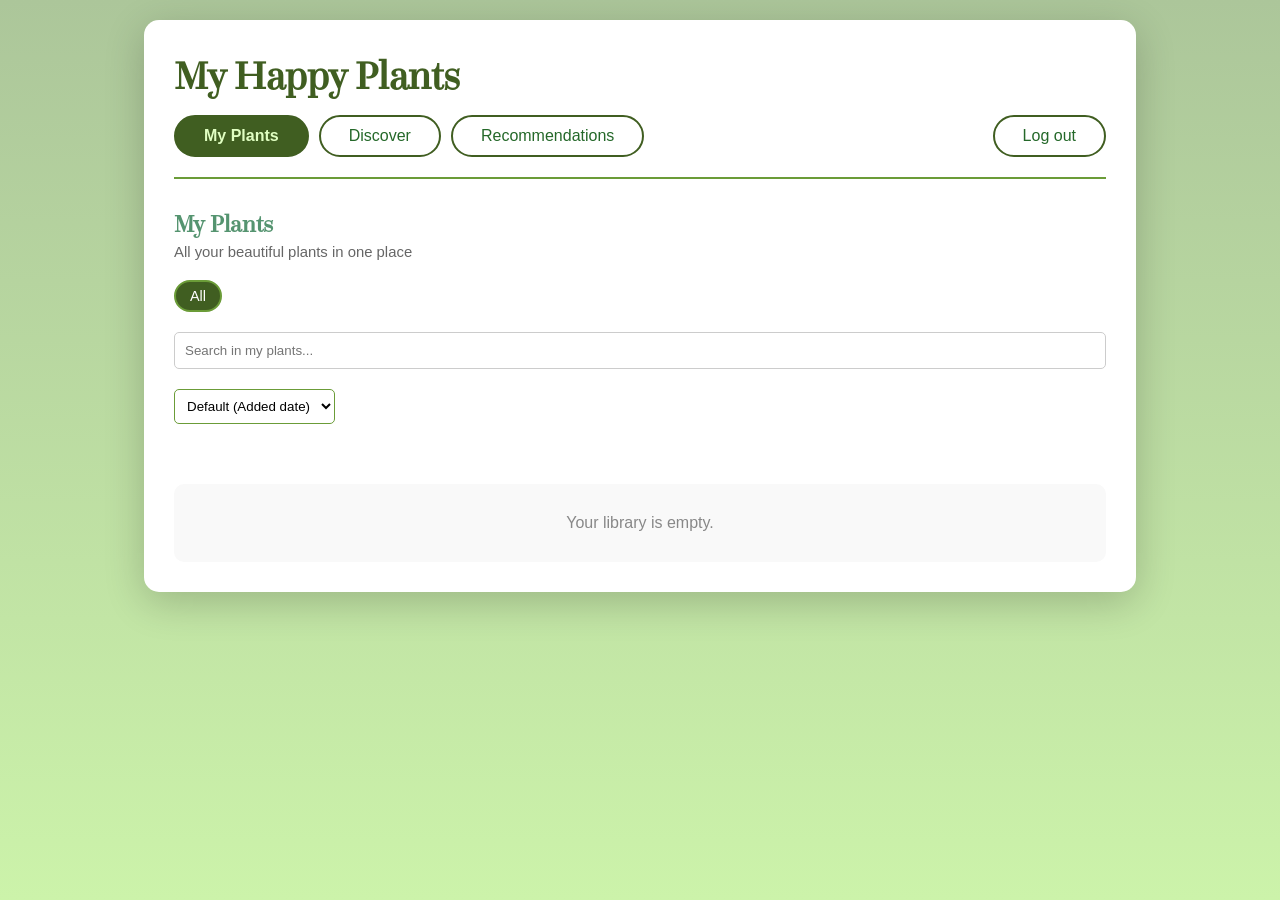
==== PlantApp2/backend/plantapp/src/main/resources/static/app.html @ ba7a107a "Added a counter of how many users of a specific plant" ====
<!DOCTYPE html>
<html lang="sv">

<head >
    <meta charset="UTF-8">
    <meta name="viewport" content="width=device-width, initial-scale=1.0">
    <title>My Happy Plants</title>
    <link rel="stylesheet" href="css/style.css">
</head>

<body>
    <div class="container">
        <header>
            <h1>My Happy Plants</h1>
            <nav>
                <button class="nav-btn active" onclick="showSection('library')"
                        data-tooltip="View your saved plants">
                    My Plants
                </button>
                <button class="nav-btn" onclick="showSection('discover')"
                        data-tooltip="View all available plants">
                    Discover
                </button>
                <button class="nav-btn" onclick="showSection('recommended')"
                        data-tooltip="Find new plants based on your library">
                    Recommendations
                </button>
                <button id="logout-btn" class="nav-btn logout"
                        data-tooltip="Log out from your account">
                    Log out
                </button>
            </nav>
        </header>

        <main>
            <!-- DISCOVER: Browse available plants -->
            <section id="discover-section" class="hidden">
                <h2>Discover Plants</h2>
                <p class="section-description">Find plants you like and add them to your library</p>
                <div class="search-box">
                    <input type="text" id="plant-search-input" placeholder="Search by plant name (e.g. Aloe)... "
                        oninput="handleSearch()">
                    <button class="btn-search" oninput="handleSearch()">Search</button>
                </div>
                <div id="discover-grid" class="plant-grid"></div>
            </section>

            <!-- LIBRARY: User's saved plants -->
            <section id="library-section">
                <h2>My Plants</h2>
                <p class="section-description">All your beautiful plants in one place</p>
                <div id="room-tabs" class="room-tabs"></div>
                <div class="search-box">
                    <input type="text" id="library-search-input" placeholder="Search in my plants..."
                        oninput="handleLibrarySearch()">
                </div>

                <div class="library-controls">
                    <select id="sort-library-select" onchange="handleSortChange()">
                        <option value="default">Default (Added date)</option>
                        <option value="water-status">Thirstiest First 💧</option>
                        <option value="name">Name (A-Z)</option>
                    </select>
                </div>

                <div id="library-grid" class="plant-grid"></div>
                <p id="empty-library-msg" class="empty-message">
                    You have no plants yet. Go to <strong>Discover</strong> to add some! 🌿
                </p>
            </section>

            <!-- Recommendations - based on users added plants -->
            <section id="recommended-section" class="hidden">
                <h2>Recommendations</h2>
                <p class="section-description">Here you can find recommended plants based on your current plants</p>
                <div id="recommended-grid" class="plant-grid"></div>
            </section>
        </main>
    </div>

    <div id="plant-modal" class="modal hidden">
        <div class="modal-content">
            <button class="modal-close" onclick="closePlantModal()">✕</button>
            <div id="plant-info-container"></div>
        </div>
    </div>

    <div id="plant-add-modal" class="modal hidden">
        <div class="modal-content">
            <span class="close-btn" onclick="closePlantAddModal()">&times;</span>
            <h3 id="modal-plant-name">🌿 Add Plant</h3>
            <label for="modal-location">Would you like to specify the  location:</label>
            <select id="modal-location">
                <option value="" selected>Select room (optional)</option>
                <option value="Living Room">Living Room</option>
                <option value="Bedroom">Bedroom</option>
                <option value="Kitchen">Kitchen</option>
                <option value="Office">Office</option>
            </select>
            <button id="modal-add-btn">Add to My Plants</button>
        </div>
    </div>

    <script src="js/PlantTemplate.js"></script>
    <script src="js/userPlant.js"></script>
    <script src="js/api.js"></script>
    <script src="js/app.js"></script>
</body>

</html>
---- PlantApp2/backend/plantapp/src/main/resources/static/css/style.css ----
* {
    margin: 0;
    padding: 0;
    box-sizing: border-box;
}

body {
    font-family: 'Segoe UI', Tahoma, Geneva, Verdana, sans-serif;
    background: linear-gradient(180deg, #acc69a 0%, #ccf3aa 100%);
    min-height: 100vh;
    padding: 20px;
}

@font-face {
    font-family: 'LogoFont';
    src: url('./logo_font.otf') format('opentype');
    font-weight: normal;
    font-style: normal;
}

.container {
    max-width: 80%;
    margin: 0 auto;
    background: white;
    border-radius: 15px;
    padding: 30px;
    box-shadow: 0 10px 40px rgba(0,0,0,0.2);
}

header {
    text-align: left;
    margin-bottom: 30px;
    border-bottom: 2px solid #6b9c38;
    padding-bottom: 20px;

    /*
    background-image: url('../background.jpg');
    background-size: cover;
    background-position: center;
    */

}

h1 {
    font-family: 'LogoFont', serif;
    color: #405e21;
    font-size: 2.5em;
    margin-bottom: 15px;
}

nav {
    display: flex;
    justify-content: left;
    gap: 10px;
}

.nav-btn {
    padding: 10px 28px;
    border: 2px solid #405e21;
    background: transparent;
    color: #246829;
    border-radius: 25px;
    font-size: 1em;
    cursor: pointer;
    transition: all 0.2s ease;
}

.nav-btn:hover {
    background: #405e21;
    color: #ffffff;
}

.nav-btn.active {
    background: #405e21;
    color: #e0ffc2;
    font-weight: bold;
}

.settings {
    margin-left: auto;
}

.logout{
    margin-left: auto;
}

h2 {
    font-family: 'LogoFont', serif;
    color: #559470;
    margin-bottom: 5px;
    font-size: 1.5em;
}

.section-description {
    color: #666;
    margin-bottom: 20px;
    font-size: 0.93em;
}



.hidden {
    display: none;
}

.empty-message {
    text-align: center;
    color: #888;
    margin-top: 40px;
    padding: 30px;
    background: #f9f9f9;
    border-radius: 10px;
}

/* plant grid and cards */
.plant-grid {
    display: grid;
    grid-template-columns: repeat(auto-fill, minmax(250px, 1fr));
    gap: 20px;
}

.plant-count {
    grid-area: count;
    text-align: center;
    margin: 5px 0;
    font-size: 0.9rem;
    color: #666;
}

.plant-card {
    background: #f8f9fa;
    padding: 20px;
    border-radius: 12px;
    border-left: 1px solid #b3baab;
    overflow: hidden;
    box-shadow: 0 2px 5px rgba(0,0,0,0.1);
    display: flex;
    flex-direction: column;
    gap: 6px;
    position: relative;
    border: none;
}

.plant-card h3 {
    color: #405e21;
    margin-bottom: 4px;
    font-size: 1.15em;
}

.plant-card p {
    color: #555;
    font-size: 0.92em;
}

.plant-card.needs-water {
    border-left-color: #d44;
}

.plant-card img {
    width: 100%;
    height: 200px;
    object-fit: cover;
    display: block;
}

.no-image {
    width: 120px;
    height: 120px;
    background-color: silver;
    border-radius: 50%;
    border: 3px solid #6b9c38;
}

/* buttons */
.card-btn-row {
    display: flex;
    gap: 8px;
    margin-top: 10px;
}

/* + Add (discover) */
.btn-add {
    flex-grow: 1;
    padding: 10px;
    background: #405e21;
    color: white;
    border: none;
    border-radius: 8px;
    font-size: 0.95em;
    cursor: pointer;
    transition: background 0.2s;
}

.btn-add:hover {
    background: #de750b;
}

/* Already added (disabled) */
.btn-added {
    flex-grow: 1;
    padding: 10px;
    background: #c8e6c9;
    color: #405e21;
    border: none;
    border-radius: 8px;
    font-size: 0.95em;
    font-weight: 600;
    cursor: default;
}

/* Grid Toggle */
.btn-toggle-grid {
    position: relative;
    
flex-grow: 1;
    padding: 10px;
    background: #c8e6c9;
    color: #e0ffc2;
    border: none;
    border-radius: 8px;
    font-size: 0.95em;
    font-weight: 600;
    cursor: pointer;
    margin-bottom: 18px;
}

.btn-toggle-grid:hover {
    color: #ffffff;
}

/* Water button */
.btn-water {
    flex-grow: 1;
    padding: 10px;
    background: #1565c0;
    color: white;
    border: none;
    border-radius: 8px;
    font-size: 0.93em;
    cursor: pointer;
    transition: background 0.2s;
}

.btn-water:hover {
    background: #0d47a1;
}

/* Remove button */
.btn-remove {
    padding: 10px 14px;
    background: #d44;
    color: white;
    border: none;
    border-radius: 8px;
    font-size: 0.93em;
    cursor: pointer;
    transition: background 0.2s;
}

.btn-remove:hover {
    background: #b33;
}

/*progress bar */
.progress-container {
    margin: 8px 0 4px 0;
}

.progress-bar {
    width: 100%;
    height: 10px;
    background: #e0e0e0;
    border-radius: 5px;
    overflow: hidden;
}

.progress-fill {
    height: 100%;
    border-radius: 5px;
    transition: width 0.4s ease;
}

.water-status {
    font-size: 0.87em;
    color: #555;
    margin-top: 4px;
    font-weight: 500;
}

.water-status.urgent {
    color: #d44;
    font-weight: bold;
}

.last-watered {
    font-size: 0.82em;
    color: #999;
}

@media (max-width: 600px) {
    h1 { font-size: 1.7em; }

    .plant-grid {
        grid-template-columns: 1fr;
    }

    .container {
        padding: 18px;
    }
}

/* Card */
.card-menu {
    position: absolute;
    top: 8px;
    right: 8px;
    z-index: 999 !important;
}

.menu-btn {
    position: absolute;
    background: none;
    border: none;
    font-size: 20px;
    cursor: pointer;
    top: 8px;
    right: 8px;
}

.menu-dropdown {
    position: absolute;
    right: 0;
    top: 28px;
    display: none;
    background: white;
    border-radius: 6px;
    box-shadow: 0 4px 12px rgba(0,0,0,0.15);
    overflow: hidden;
}

.menu-dropdown button {
    display: block;
    width: 100%;
    padding: 8px 12px;
    border: none;
    background: white;
    text-align: left;
    cursor: pointer;
}

.menu-dropdown button:hover {
    background: #f2f2f2;
}

.menu-dropdown.open {
    display: block;
}
.search-box {
    margin: 20px 0;
    display: flex;
    gap: 10px;
}

.search-box input {
    flex: 1;
    padding: 10px;
    border: 1px solid #ccc;
    border-radius: 5px;
}

.btn-search {
    background-color: #6b9c38;
    color: white;
    border: none;
    padding: 10px 20px;
    border-radius: 5px;
    cursor: pointer;
}

.plant-card.custom-layout {
    display: flex;
    flex-direction: column;
    align-items: center;
    text-align: center;

    gap: 10px;
    padding: 20px;

    background: #fff;
    border-radius: 15px;
    box-shadow: 0 4px 12px rgba(0,0,0,0.1);
}
.plant-link {
    cursor: pointer;
    position: relative;
    transition: color 0.25s ease, transform 0.2s ease;
}

.plant-link::after {
    content: "";
    position: absolute;
    left: 0;
    bottom: -4px;
    width: 0%;
    height: 2px;
    background-color: #6b9c38;
    transition: width 0.25s ease;
}

.plant-link:hover {
    color: #6b9c38;
    transform: translateY(-2px);
}

.plant-link:hover::after {
    width: 100%;
}
.plant-title {
    grid-area: header;
    text-align: center;
    margin-bottom: 5px;
    font-size: 1.4em;
}

.plant-image-container {
    grid-area: image;
    display: flex;
    justify-content: center;
}

.plant-image-container img, .no-image {
    width: 120px;
    height: 120px;
    border-radius: 50%;
    object-fit: cover;
    border: 3px solid #6b9c38;
}

.plant-details {
    grid-area: details;
    text-align: left;
    font-size: 0.85em;
    border-left: 2px solid #eee;
    padding-left: 15px;
}

.plant-card.custom-layout .card-btn-row {
    grid-area: footer;
    width: 100%;
}
/*Library Sorting*/
.library-controls {
    margin-bottom: 20px;
    display: flex;
    justify-content: flex-start;
}

#sort-library-select {
    padding: 8px;
    border-radius: 5px;
    border: 1px solid #6b9c38;
    background-color: white;
    cursor: pointer;
}
/* plant Information page */
.info-wrapper {
    max-width: 900px;
    margin: 40px auto;
    padding: 20px;
}

.btn-back {
    background-color: white;
    border: 2px solid #6b9c38;
    color: #4a7c3c;
    padding: 10px 20px;
    border-radius: 10px;
    font-size: 14px;
    font-weight: 500;
    cursor: pointer;
    transition: all 0.25s ease;
    box-shadow: 0 4px 10px rgba(0,0,0,0.05);
    margin-bottom: 20px;
}

.btn-back:hover {
    background-color: #6b9c38;
    color: white;
    transform: translateY(-2px);
    box-shadow: 0 6px 14px rgba(0,0,0,0.1);
}
.btn-back:active {
    transform: translateY(0);
}

.plant-info-card {
    background: white;
    border-radius: 18px;
    padding: 30px;
    box-shadow: 0 10px 30px rgba(0,0,0,0.08);
    animation: fadeIn 0.4s ease-in-out;
}

.info-header {
    margin-bottom: 25px;
}

.info-title {
    font-size: 28px;
    margin-bottom: 5px;
    color: #2e5e2e;
    position: relative;
    transition: color 0.25s ease;
}

.info-scientific {
    font-style: italic;
    color: #777;
}

.info-body {
    display: flex;
    gap: 40px;
    align-items: flex-start;
}

.info-image img {
    width: 320px;
    border-radius: 16px;
    object-fit: cover;
    box-shadow: 0 8px 20px rgba(0,0,0,0.1);
}

.info-details {
    flex: 1;
    display: flex;
    flex-direction: column;
    gap: 18px;
}

.info-item {
    background: #f5f8f3;
    padding: 15px 18px;
    border-radius: 12px;
    display: flex;
    justify-content: space-between;
    font-size: 15px;
}

.label {
    font-weight: 600;
    color: #4a7c3c;
}

.loading-text {
    text-align: center;
    color: #888;
}

/* Responsive */
@media (max-width: 768px) {
    .info-body {
        flex-direction: column;
    }

    .info-image img {
        width: 100%;
    }
}

/* Modal for information */
.modal {
    position: fixed;
    inset: 0;
    background: rgba(0,0,0,0.5);
    display: flex;
    justify-content: center;
    align-items: center;
}

.modal.hidden {
    display: none;
}

.modal-content {
    background: white;
    padding: 30px;
    border-radius: 16px;
    width: 600px;
    max-height: 80vh;
    overflow-y: auto;
    position: relative;
    animation: fadeIn 0.3s ease-in-out;
}

.modal-close {
    position: absolute;
    top: 15px;
    right: 20px;
    background: none;
    border: none;
    font-size: 22px;
    cursor: pointer;
}

.modal-close:hover {
    color: #d44;
    transform: scale(1.1);
}


/* Animation */
@keyframes fadeIn {
    from { opacity: 0; transform: translateY(8px); }
    to { opacity: 1; transform: translateY(0); }
}
.info-title:hover::after {
    width: 100%;
}

#plant-info-container {
    position: relative;
    overflow: hidden;
}

/* TOOLTIPS */
[data-tooltip] { position: relative; }

[data-tooltip]::after {
    content: attr(data-tooltip);
    position: absolute;
    bottom: calc(100% + 8px);
    left: 50%;
    transform: translateX(-50%) translateY(4px);
    background: rgba(40, 60, 20, 0.92);
    color: #fff;
    font-size: 0.78em;
    white-space: normal;
    padding: 6px 10px;
    border-radius: 6px;
    pointer-events: none;
    opacity: 0;
    transition: opacity 0.18s ease, transform 0.18s ease;
    transition-delay: 0.4s;
    z-index: 9999;
    max-width: 220px;
    text-align: center;
}

[data-tooltip]::before {
    content: '';
    position: absolute;
    bottom: calc(100% + 2px);
    left: 50%;
    transform: translateX(-50%) translateY(4px);
    border: 5px solid transparent;
    border-top-color: rgba(40, 60, 20, 0.92);
    pointer-events: none;
    opacity: 0;
    transition: opacity 0.18s ease, transform 0.18s ease;
    transition-delay: 0.4s;
    z-index: 9999;
}

[data-tooltip]:hover::after,
[data-tooltip]:hover::before {
    opacity: 1;
    transform: translateX(-50%) translateY(0);
}

/*BUTTON SPINNER*/
.btn-spinner {
    display: inline-block;
    width: 14px;
    height: 14px;
    border: 2px solid rgba(255,255,255,0.4);
    border-top-color: white;
    border-radius: 50%;
    animation: spin 0.6s linear infinite;
    vertical-align: middle;
    margin-right: 6px;
}

@keyframes spin {
    to { transform: rotate(360deg); }
}

section { position: relative; }

/* Add Plant Modal */

#plant-add-modal {
    position: fixed;
    inset: 0;
    background: rgba(0,0,0,0.45);
    backdrop-filter: blur(3px);
    display: flex;
    justify-content: center;
    align-items: center;
    z-index: 2000;
}

#plant-add-modal.hidden {
    display: none;
}

#plant-add-modal .modal-content {
    width: 420px;
    max-width: 90%;
    background: white;
    border-radius: 18px;
    padding: 30px 28px 28px 28px;
    box-shadow: 0 12px 40px rgba(0,0,0,0.18);
    position: relative;
    animation: modalPop 0.25s ease;
}

/* close button */
#plant-add-modal .close-btn {
    position: absolute;
    right: 16px;
    top: 14px;
    font-size: 22px;
    cursor: pointer;
    color: #777;
    transition: all 0.2s ease;
}

#plant-add-modal .close-btn:hover {
    color: #d44;
    transform: scale(1.15);
}

/* title */
#plant-add-modal h3 {
    font-family: 'LogoFont', serif;
    color: #405e21;
    font-size: 1.5em;
    margin-bottom: 15px;
}

/* label */
#plant-add-modal label {
    display: block;
    font-size: 0.9em;
    margin-bottom: 6px;
    color: #555;
}

/* Room Tabs */

.room-tabs {
    display: flex;
    gap: 10px;
    margin-bottom: 15px;
    flex-wrap: wrap;
}

.room-tab {
    padding: 6px 14px;
    border-radius: 20px;
    border: 2px solid #6b9c38;
    background: white;
    color: #405e21;
    cursor: pointer;
    font-size: 0.9em;
    transition: all 0.2s ease;
}

.room-tab:hover {
    background: #6b9c38;
    color: white;
}

.room-tab.active {
    background: #405e21;
    color: white;
}

#modal-location:focus {
    outline: none;
    border-color: #6b9c38;
    box-shadow: 0 0 0 2px rgba(107,156,56,0.15);
}

/* add button */
#modal-add-btn {
    width: 100%;
    padding: 12px;
    border: none;
    border-radius: 10px;
    background: #405e21;
    color: white;
    font-size: 0.95em;
    font-weight: 600;
    cursor: pointer;
    transition: all 0.2s ease;
}

#modal-add-btn:hover {
    background: #6b9c38;
    transform: translateY(-1px);
    box-shadow: 0 4px 10px rgba(0,0,0,0.15);
}

#modal-add-btn:active {
    transform: translateY(0);
}

/* animation */
@keyframes modalPop {
    from {
        opacity: 0;
        transform: translateY(15px) scale(0.96);
    }
    to {
        opacity: 1;
        transform: translateY(0) scale(1);
    }
}

#modal-location {
    width: 100%;
    padding: 10px 12px;
    margin-bottom: 20px;
    border-radius: 10px;
    border: 2px solid #6b9c38;
    background: #f9f9f9;
    color: #405e21;
    font-size: 0.95em;
    transition: all 0.2s ease;
    appearance: none;
    -webkit-appearance: none;
    -moz-appearance: none;
    cursor: pointer;
}

#modal-location:focus {
    outline: none;
    border-color: #405e21;
    box-shadow: 0 0 0 3px rgba(64,94,33,0.2);
    background: #fff;
}

#modal-location-wrapper {
    position: relative;
}

#modal-location-wrapper::after {
    content: '▾';
    position: absolute;
    right: 14px;
    top: 50%;
    transform: translateY(-50%);
    color: #405e21;
    pointer-events: none;
    font-size: 0.9em;
}
/* Toast container*/
.toast-container {
    position: fixed;
    bottom: 30px;
    left: 50%;
    transform: translateX(-50%);
    z-index: 9999;
}

.toast-message {
    background-color: #333;
    color: #fff;
    padding: 12px 25px;
    border-radius: 30px;
    box-shadow: 0 4px 15px rgba(0,0,0,0.3);
    margin-bottom: 10px;
    animation: fadeInOut 3s forwards;
    display: flex;
    align-items: center;
    gap: 10px;
}

@keyframes fadeInOut {
    0% { opacity: 0; transform: translateY(20px); }
    15% { opacity: 1; transform: translateY(0); }
    85% { opacity: 1; transform: translateY(0); }
    100% { opacity: 0; transform: translateY(-20px); }
}
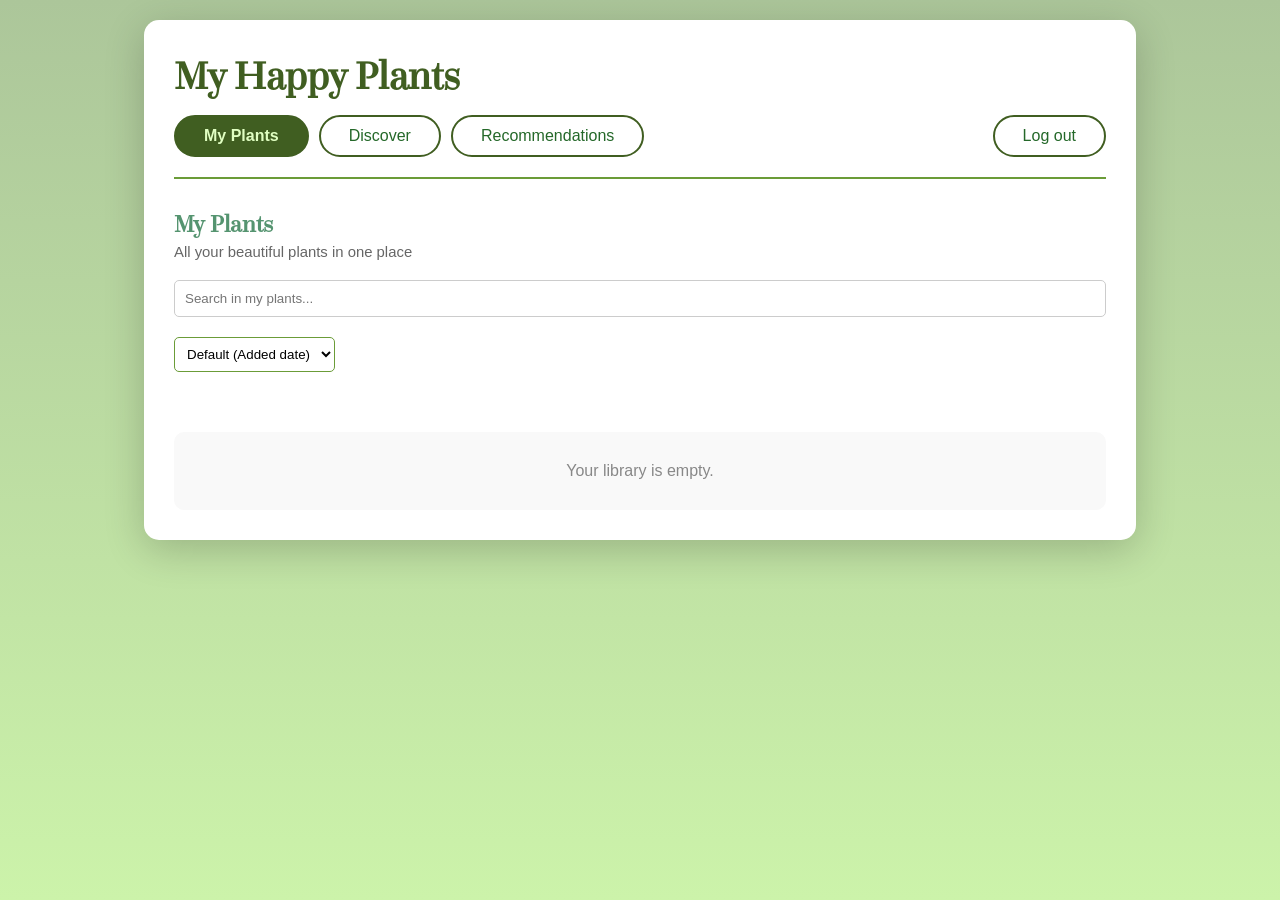
==== commit 36ca31a4: "Revert "Merge branch 'main' of https://github.com/linnotendal/HappyPlantsGrupp2" This reverts commit" ====
--- a/PlantApp2/backend/plantapp/src/main/resources/static/app.html
+++ b/PlantApp2/backend/plantapp/src/main/resources/static/app.html
@@ -49,7 +49,6 @@
             <section id="library-section">
                 <h2>My Plants</h2>
                 <p class="section-description">All your beautiful plants in one place</p>
-                <div id="room-tabs" class="room-tabs"></div>
                 <div class="search-box">
                     <input type="text" id="library-search-input" placeholder="Search in my plants..."
                         oninput="handleLibrarySearch()">
@@ -73,6 +72,11 @@
             <section id="recommended-section" class="hidden">
                 <h2>Recommendations</h2>
                 <p class="section-description">Here you can find recommended plants based on your current plants</p>
+                <div class="search-box">
+                    <input type="text" id="plant-search-input" placeholder="Search by plant name (e.g. Aloe)... "
+                        oninput="handleRecommendedSearch()">
+                    <button class="btn-search" oninput="handleRecommendedSearch()">Search</button>
+                </div>
                 <div id="recommended-grid" class="plant-grid"></div>
             </section>
         </main>
@@ -85,22 +89,6 @@
         </div>
     </div>
 
-    <div id="plant-add-modal" class="modal hidden">
-        <div class="modal-content">
-            <span class="close-btn" onclick="closePlantAddModal()">&times;</span>
-            <h3 id="modal-plant-name">🌿 Add Plant</h3>
-            <label for="modal-location">Would you like to specify the  location:</label>
-            <select id="modal-location">
-                <option value="" selected>Select room (optional)</option>
-                <option value="Living Room">Living Room</option>
-                <option value="Bedroom">Bedroom</option>
-                <option value="Kitchen">Kitchen</option>
-                <option value="Office">Office</option>
-            </select>
-            <button id="modal-add-btn">Add to My Plants</button>
-        </div>
-    </div>
-
     <script src="js/PlantTemplate.js"></script>
     <script src="js/userPlant.js"></script>
     <script src="js/api.js"></script>
--- a/PlantApp2/backend/plantapp/src/main/resources/static/css/style.css
+++ b/PlantApp2/backend/plantapp/src/main/resources/static/css/style.css
@@ -118,14 +118,6 @@
     display: grid;
     grid-template-columns: repeat(auto-fill, minmax(250px, 1fr));
     gap: 20px;
-}
-
-.plant-count {
-    grid-area: count;
-    text-align: center;
-    margin: 5px 0;
-    font-size: 0.9rem;
-    color: #666;
 }
 
 .plant-card {
@@ -377,16 +369,17 @@
     border-radius: 5px;
     cursor: pointer;
 }
-
+/*Needs to be checked can be duplicated*/
 .plant-card.custom-layout {
-    display: flex;
-    flex-direction: column;
+    display: grid;
+    grid-template-columns: 1fr 1fr;
+    grid-template-areas:
+        "header header"
+        "image  details"
+        "footer footer";
+    gap: 15px;
+    padding: 20px;
     align-items: center;
-    text-align: center;
-
-    gap: 10px;
-    padding: 20px;
-
     background: #fff;
     border-radius: 15px;
     box-shadow: 0 4px 12px rgba(0,0,0,0.1);
@@ -688,200 +681,4 @@
 
 section { position: relative; }
 
-/* Add Plant Modal */
-
-#plant-add-modal {
-    position: fixed;
-    inset: 0;
-    background: rgba(0,0,0,0.45);
-    backdrop-filter: blur(3px);
-    display: flex;
-    justify-content: center;
-    align-items: center;
-    z-index: 2000;
-}
-
-#plant-add-modal.hidden {
-    display: none;
-}
-
-#plant-add-modal .modal-content {
-    width: 420px;
-    max-width: 90%;
-    background: white;
-    border-radius: 18px;
-    padding: 30px 28px 28px 28px;
-    box-shadow: 0 12px 40px rgba(0,0,0,0.18);
-    position: relative;
-    animation: modalPop 0.25s ease;
-}
-
-/* close button */
-#plant-add-modal .close-btn {
-    position: absolute;
-    right: 16px;
-    top: 14px;
-    font-size: 22px;
-    cursor: pointer;
-    color: #777;
-    transition: all 0.2s ease;
-}
-
-#plant-add-modal .close-btn:hover {
-    color: #d44;
-    transform: scale(1.15);
-}
-
-/* title */
-#plant-add-modal h3 {
-    font-family: 'LogoFont', serif;
-    color: #405e21;
-    font-size: 1.5em;
-    margin-bottom: 15px;
-}
-
-/* label */
-#plant-add-modal label {
-    display: block;
-    font-size: 0.9em;
-    margin-bottom: 6px;
-    color: #555;
-}
-
-/* Room Tabs */
-
-.room-tabs {
-    display: flex;
-    gap: 10px;
-    margin-bottom: 15px;
-    flex-wrap: wrap;
-}
-
-.room-tab {
-    padding: 6px 14px;
-    border-radius: 20px;
-    border: 2px solid #6b9c38;
-    background: white;
-    color: #405e21;
-    cursor: pointer;
-    font-size: 0.9em;
-    transition: all 0.2s ease;
-}
-
-.room-tab:hover {
-    background: #6b9c38;
-    color: white;
-}
-
-.room-tab.active {
-    background: #405e21;
-    color: white;
-}
-
-#modal-location:focus {
-    outline: none;
-    border-color: #6b9c38;
-    box-shadow: 0 0 0 2px rgba(107,156,56,0.15);
-}
-
-/* add button */
-#modal-add-btn {
-    width: 100%;
-    padding: 12px;
-    border: none;
-    border-radius: 10px;
-    background: #405e21;
-    color: white;
-    font-size: 0.95em;
-    font-weight: 600;
-    cursor: pointer;
-    transition: all 0.2s ease;
-}
-
-#modal-add-btn:hover {
-    background: #6b9c38;
-    transform: translateY(-1px);
-    box-shadow: 0 4px 10px rgba(0,0,0,0.15);
-}
-
-#modal-add-btn:active {
-    transform: translateY(0);
-}
-
-/* animation */
-@keyframes modalPop {
-    from {
-        opacity: 0;
-        transform: translateY(15px) scale(0.96);
-    }
-    to {
-        opacity: 1;
-        transform: translateY(0) scale(1);
-    }
-}
-
-#modal-location {
-    width: 100%;
-    padding: 10px 12px;
-    margin-bottom: 20px;
-    border-radius: 10px;
-    border: 2px solid #6b9c38;
-    background: #f9f9f9;
-    color: #405e21;
-    font-size: 0.95em;
-    transition: all 0.2s ease;
-    appearance: none;
-    -webkit-appearance: none;
-    -moz-appearance: none;
-    cursor: pointer;
-}
-
-#modal-location:focus {
-    outline: none;
-    border-color: #405e21;
-    box-shadow: 0 0 0 3px rgba(64,94,33,0.2);
-    background: #fff;
-}
-
-#modal-location-wrapper {
-    position: relative;
-}
-
-#modal-location-wrapper::after {
-    content: '▾';
-    position: absolute;
-    right: 14px;
-    top: 50%;
-    transform: translateY(-50%);
-    color: #405e21;
-    pointer-events: none;
-    font-size: 0.9em;
-}
-/* Toast container*/
-.toast-container {
-    position: fixed;
-    bottom: 30px;
-    left: 50%;
-    transform: translateX(-50%);
-    z-index: 9999;
-}
-
-.toast-message {
-    background-color: #333;
-    color: #fff;
-    padding: 12px 25px;
-    border-radius: 30px;
-    box-shadow: 0 4px 15px rgba(0,0,0,0.3);
-    margin-bottom: 10px;
-    animation: fadeInOut 3s forwards;
-    display: flex;
-    align-items: center;
-    gap: 10px;
-}
-
-@keyframes fadeInOut {
-    0% { opacity: 0; transform: translateY(20px); }
-    15% { opacity: 1; transform: translateY(0); }
-    85% { opacity: 1; transform: translateY(0); }
-    100% { opacity: 0; transform: translateY(-20px); }
-}+
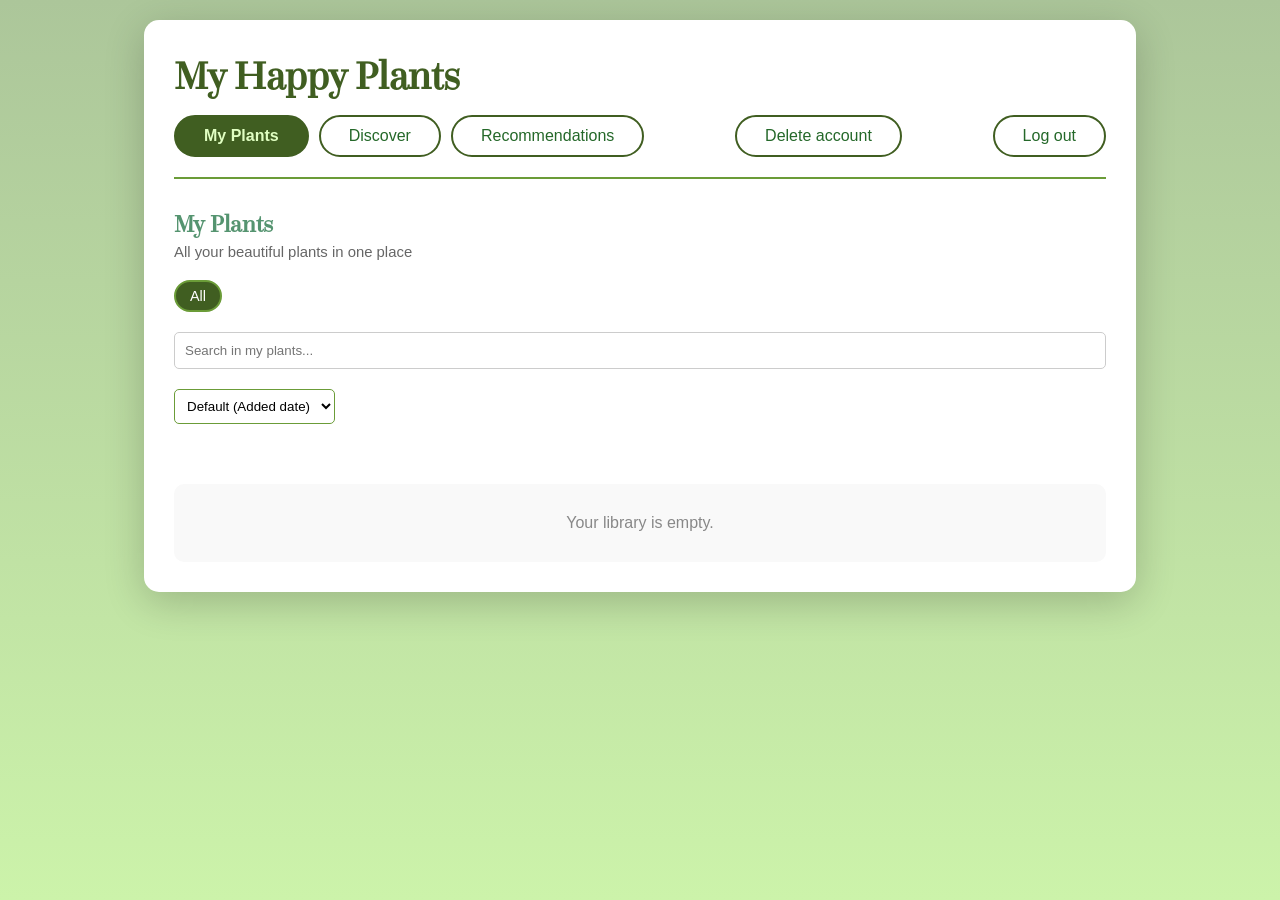
==== commit 7cbed19d: "Nickname, new pictures, delete button" ====
--- a/PlantApp2/backend/plantapp/src/main/resources/static/app.html
+++ b/PlantApp2/backend/plantapp/src/main/resources/static/app.html
@@ -25,10 +25,17 @@
                         data-tooltip="Find new plants based on your library">
                     Recommendations
                 </button>
+
+                <button id="delete-btn" class="nav-btn delete"
+                        data-tooltip="Delete">
+                    Delete account
+                </button>
                 <button id="logout-btn" class="nav-btn logout"
                         data-tooltip="Log out from your account">
                     Log out
                 </button>
+
+                
             </nav>
         </header>
 
@@ -49,6 +56,7 @@
             <section id="library-section">
                 <h2>My Plants</h2>
                 <p class="section-description">All your beautiful plants in one place</p>
+                <div id="room-tabs" class="room-tabs"></div>
                 <div class="search-box">
                     <input type="text" id="library-search-input" placeholder="Search in my plants..."
                         oninput="handleLibrarySearch()">
@@ -72,11 +80,6 @@
             <section id="recommended-section" class="hidden">
                 <h2>Recommendations</h2>
                 <p class="section-description">Here you can find recommended plants based on your current plants</p>
-                <div class="search-box">
-                    <input type="text" id="plant-search-input" placeholder="Search by plant name (e.g. Aloe)... "
-                        oninput="handleRecommendedSearch()">
-                    <button class="btn-search" oninput="handleRecommendedSearch()">Search</button>
-                </div>
                 <div id="recommended-grid" class="plant-grid"></div>
             </section>
         </main>
@@ -89,6 +92,24 @@
         </div>
     </div>
 
+    <div id="plant-add-modal" class="modal hidden">
+        <div class="modal-content">
+            <span class="close-btn" onclick="closePlantAddModal()">&times;</span>
+            <h3 id="modal-plant-name">🌿 Add Plant</h3>
+            <label for="modal-nickname">Would you like to add a nickname to your plant?</label>
+            <input type="text" id="modal-nickname" placeholder="Add a nickname (optional)" maxlength="30">
+            <label for="modal-location">Would you like to specify the  location:</label>
+            <select id="modal-location">
+                <option value="" selected>Select room (optional)</option>
+                <option value="Living Room">Living Room</option>
+                <option value="Bedroom">Bedroom</option>
+                <option value="Kitchen">Kitchen</option>
+                <option value="Office">Office</option>
+            </select>
+            <button id="modal-add-btn">Add to My Plants</button>
+        </div>
+    </div>
+
     <script src="js/PlantTemplate.js"></script>
     <script src="js/userPlant.js"></script>
     <script src="js/api.js"></script>
--- a/PlantApp2/backend/plantapp/src/main/resources/static/css/style.css
+++ b/PlantApp2/backend/plantapp/src/main/resources/static/css/style.css
@@ -85,6 +85,10 @@
     margin-left: auto;
 }
 
+.delete{
+    margin-left: auto;
+}
+
 h2 {
     font-family: 'LogoFont', serif;
     color: #559470;
@@ -118,6 +122,14 @@
     display: grid;
     grid-template-columns: repeat(auto-fill, minmax(250px, 1fr));
     gap: 20px;
+}
+
+.plant-count {
+    grid-area: count;
+    text-align: center;
+    margin: 5px 0;
+    font-size: 0.9rem;
+    color: #666;
 }
 
 .plant-card {
@@ -369,17 +381,16 @@
     border-radius: 5px;
     cursor: pointer;
 }
-/*Needs to be checked can be duplicated*/
+
 .plant-card.custom-layout {
-    display: grid;
-    grid-template-columns: 1fr 1fr;
-    grid-template-areas:
-        "header header"
-        "image  details"
-        "footer footer";
-    gap: 15px;
+    display: flex;
+    flex-direction: column;
+    align-items: center;
+    text-align: center;
+
+    gap: 10px;
     padding: 20px;
-    align-items: center;
+
     background: #fff;
     border-radius: 15px;
     box-shadow: 0 4px 12px rgba(0,0,0,0.1);
@@ -681,4 +692,241 @@
 
 section { position: relative; }
 
-
+/* Add Plant Modal */
+
+#plant-add-modal {
+    position: fixed;
+    inset: 0;
+    background: rgba(0,0,0,0.45);
+    backdrop-filter: blur(3px);
+    display: flex;
+    justify-content: center;
+    align-items: center;
+    z-index: 2000;
+}
+
+#plant-add-modal.hidden {
+    display: none;
+}
+
+#plant-add-modal .modal-content {
+    width: 420px;
+    max-width: 90%;
+    background: white;
+    border-radius: 18px;
+    padding: 30px 28px 28px 28px;
+    box-shadow: 0 12px 40px rgba(0,0,0,0.18);
+    position: relative;
+    animation: modalPop 0.25s ease;
+}
+
+/* close button */
+#plant-add-modal .close-btn {
+    position: absolute;
+    right: 16px;
+    top: 14px;
+    font-size: 22px;
+    cursor: pointer;
+    color: #777;
+    transition: all 0.2s ease;
+}
+
+#plant-add-modal .close-btn:hover {
+    color: #d44;
+    transform: scale(1.15);
+}
+
+/* title */
+#plant-add-modal h3 {
+    font-family: 'LogoFont', serif;
+    color: #405e21;
+    font-size: 1.5em;
+    margin-bottom: 15px;
+}
+
+/* label */
+#plant-add-modal label {
+    display: block;
+    font-size: 0.9em;
+    margin-bottom: 6px;
+    color: #555;
+}
+
+/* Room Tabs */
+
+.room-tabs {
+    display: flex;
+    gap: 10px;
+    margin-bottom: 15px;
+    flex-wrap: wrap;
+}
+
+.room-tab {
+    padding: 6px 14px;
+    border-radius: 20px;
+    border: 2px solid #6b9c38;
+    background: white;
+    color: #405e21;
+    cursor: pointer;
+    font-size: 0.9em;
+    transition: all 0.2s ease;
+}
+
+.room-tab:hover {
+    background: #6b9c38;
+    color: white;
+}
+
+.room-tab.active {
+    background: #405e21;
+    color: white;
+}
+
+#modal-nickname {
+    width: 100%;
+    padding: 10px 12px;
+    margin-bottom: 20px;
+    border-radius: 10px;
+    border: 2px solid #6b9c38;
+    background: #f9f9f9;
+    color: #405e21;
+    font-size: 0.95em;
+    transition: all 0.2s ease;
+    appearance: none;
+    -webkit-appearance: none;
+    -moz-appearance: none;
+    cursor: pointer;
+}
+
+#modal-location:focus {
+    outline: none;
+    border-color: #6b9c38;
+    box-shadow: 0 0 0 2px rgba(107,156,56,0.15);
+}
+
+#modal-nickname:focus {
+    outline: none;
+    border-color: #6b9c38;
+    box-shadow: 0 0 0 2px rgba(107,156,56,0.15);
+}
+
+/* add button */
+#modal-add-btn {
+    width: 100%;
+    padding: 12px;
+    border: none;
+    border-radius: 10px;
+    background: #405e21;
+    color: white;
+    font-size: 0.95em;
+    font-weight: 600;
+    cursor: pointer;
+    transition: all 0.2s ease;
+}
+
+#modal-add-btn:hover {
+    background: #6b9c38;
+    transform: translateY(-1px);
+    box-shadow: 0 4px 10px rgba(0,0,0,0.15);
+}
+
+#modal-add-btn:active {
+    transform: translateY(0);
+}
+
+/* animation */
+@keyframes modalPop {
+    from {
+        opacity: 0;
+        transform: translateY(15px) scale(0.96);
+    }
+    to {
+        opacity: 1;
+        transform: translateY(0) scale(1);
+    }
+}
+
+#modal-location {
+    width: 100%;
+    padding: 10px 12px;
+    margin-bottom: 20px;
+    border-radius: 10px;
+    border: 2px solid #6b9c38;
+    background: #f9f9f9;
+    color: #405e21;
+    font-size: 0.95em;
+    transition: all 0.2s ease;
+    appearance: none;
+    -webkit-appearance: none;
+    -moz-appearance: none;
+    cursor: pointer;
+}
+
+#modal-location:focus {
+    outline: none;
+    border-color: #405e21;
+    box-shadow: 0 0 0 3px rgba(64,94,33,0.2);
+    background: #fff;
+}
+
+#modal-location-wrapper {
+    position: relative;
+}
+
+#modal-location-wrapper::after {
+    content: '▾';
+    position: absolute;
+    right: 14px;
+    top: 50%;
+    transform: translateY(-50%);
+    color: #405e21;
+    pointer-events: none;
+    font-size: 0.9em;
+}
+
+#modal-plant-nickname {
+    width: 100%;
+    padding: 10px 12px;
+    margin-bottom: 20px;
+    border-radius: 10px;
+    border: 2px solid #6b9c38;
+    background: #f9f9f9;
+    color: #405e21;
+    font-size: 0.95em;
+    transition: all 0.2s ease;
+}
+
+#modal-plant-nickname:focus {
+    outline: none;
+    border-color: #405e21;
+    box-shadow: 0 0 0 3px rgba(64,94,33,0.2);
+    background: #fff;
+}
+/* Toast container*/
+.toast-container {
+    position: fixed;
+    bottom: 30px;
+    left: 50%;
+    transform: translateX(-50%);
+    z-index: 9999;
+}
+
+.toast-message {
+    background-color: #333;
+    color: #fff;
+    padding: 12px 25px;
+    border-radius: 30px;
+    box-shadow: 0 4px 15px rgba(0,0,0,0.3);
+    margin-bottom: 10px;
+    animation: fadeInOut 3s forwards;
+    display: flex;
+    align-items: center;
+    gap: 10px;
+}
+
+@keyframes fadeInOut {
+    0% { opacity: 0; transform: translateY(20px); }
+    15% { opacity: 1; transform: translateY(0); }
+    85% { opacity: 1; transform: translateY(0); }
+    100% { opacity: 0; transform: translateY(-20px); }
+}
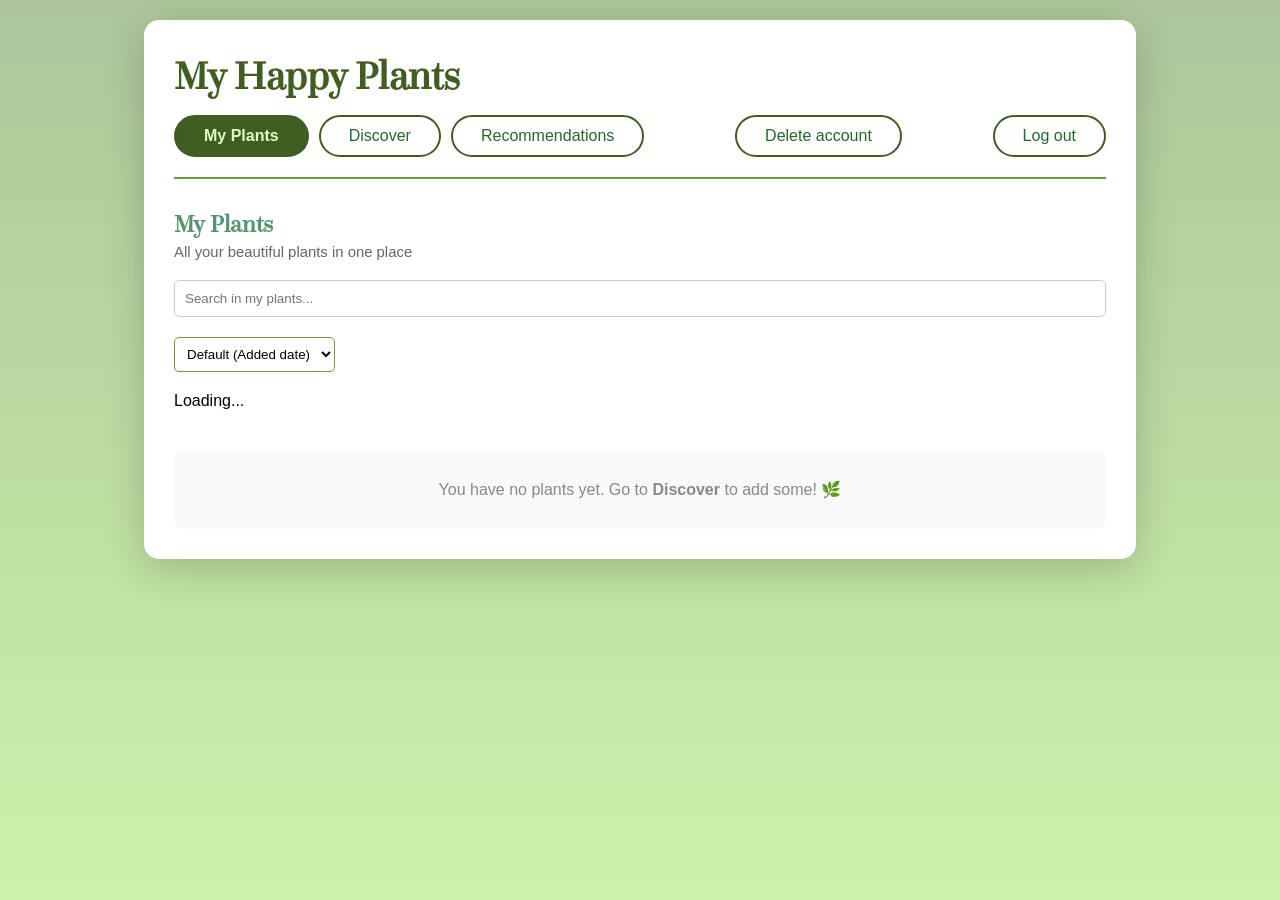
==== commit fba8d69f: "Merge branch 'main' of https://github.com/linnotendal/HappyPlantsGrupp2" ====
--- a/PlantApp2/backend/plantapp/src/main/resources/static/app.html
+++ b/PlantApp2/backend/plantapp/src/main/resources/static/app.html
@@ -56,7 +56,6 @@
             <section id="library-section">
                 <h2>My Plants</h2>
                 <p class="section-description">All your beautiful plants in one place</p>
-                <div id="room-tabs" class="room-tabs"></div>
                 <div class="search-box">
                     <input type="text" id="library-search-input" placeholder="Search in my plants..."
                         oninput="handleLibrarySearch()">
@@ -80,6 +79,11 @@
             <section id="recommended-section" class="hidden">
                 <h2>Recommendations</h2>
                 <p class="section-description">Here you can find recommended plants based on your current plants</p>
+                <div class="search-box">
+                    <input type="text" id="plant-search-input" placeholder="Search by plant name (e.g. Aloe)... "
+                        oninput="handleRecommendedSearch()">
+                    <button class="btn-search" oninput="handleRecommendedSearch()">Search</button>
+                </div>
                 <div id="recommended-grid" class="plant-grid"></div>
             </section>
         </main>
@@ -92,24 +96,6 @@
         </div>
     </div>
 
-    <div id="plant-add-modal" class="modal hidden">
-        <div class="modal-content">
-            <span class="close-btn" onclick="closePlantAddModal()">&times;</span>
-            <h3 id="modal-plant-name">🌿 Add Plant</h3>
-            <label for="modal-nickname">Would you like to add a nickname to your plant?</label>
-            <input type="text" id="modal-nickname" placeholder="Add a nickname (optional)" maxlength="30">
-            <label for="modal-location">Would you like to specify the  location:</label>
-            <select id="modal-location">
-                <option value="" selected>Select room (optional)</option>
-                <option value="Living Room">Living Room</option>
-                <option value="Bedroom">Bedroom</option>
-                <option value="Kitchen">Kitchen</option>
-                <option value="Office">Office</option>
-            </select>
-            <button id="modal-add-btn">Add to My Plants</button>
-        </div>
-    </div>
-
     <script src="js/PlantTemplate.js"></script>
     <script src="js/userPlant.js"></script>
     <script src="js/api.js"></script>
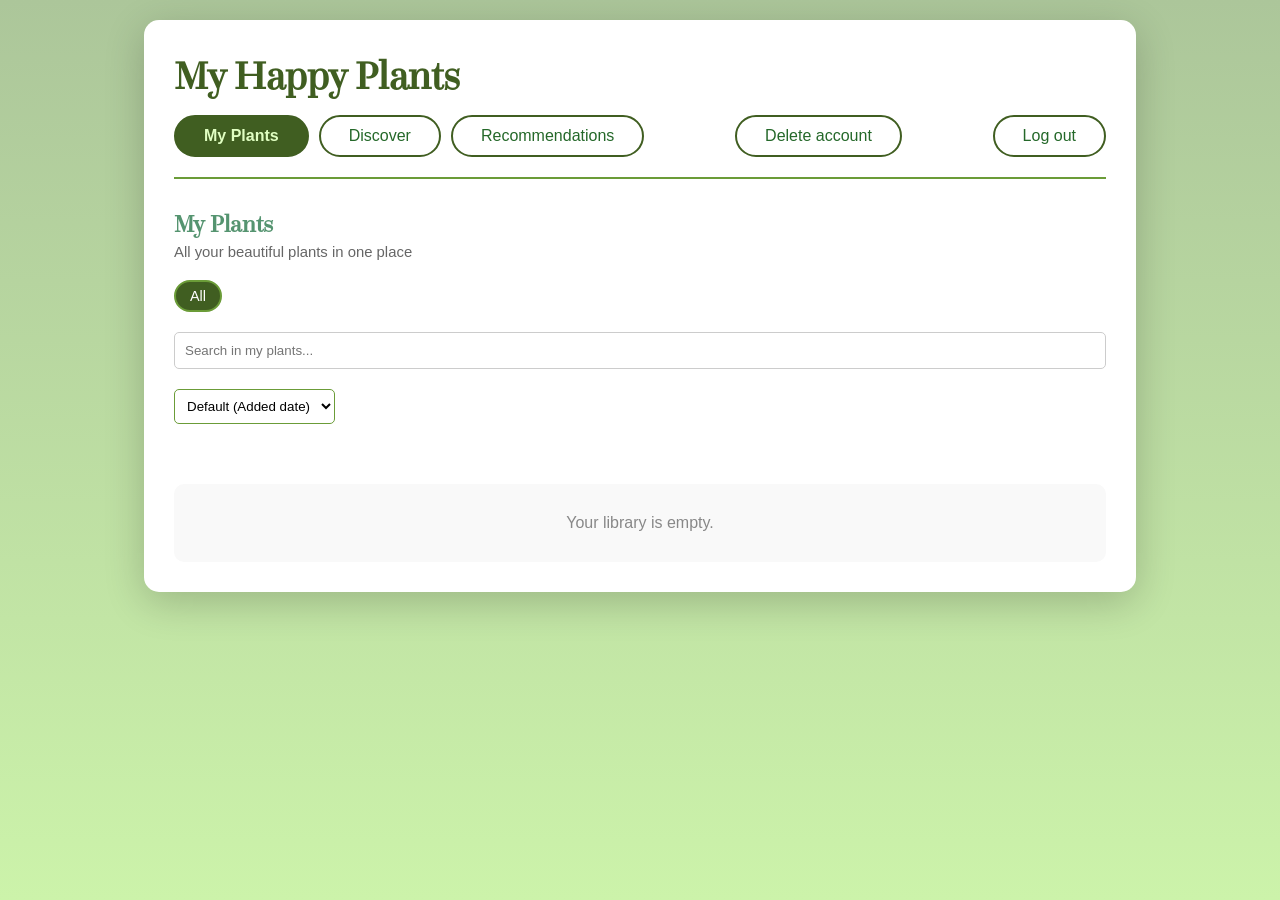
==== commit eac3f8f1: "emergencyfixes" ====
--- a/PlantApp2/backend/plantapp/src/main/resources/static/app.html
+++ b/PlantApp2/backend/plantapp/src/main/resources/static/app.html
@@ -56,6 +56,7 @@
             <section id="library-section">
                 <h2>My Plants</h2>
                 <p class="section-description">All your beautiful plants in one place</p>
+                <div id="room-tabs" class="room-tabs"></div>
                 <div class="search-box">
                     <input type="text" id="library-search-input" placeholder="Search in my plants..."
                         oninput="handleLibrarySearch()">
@@ -79,11 +80,6 @@
             <section id="recommended-section" class="hidden">
                 <h2>Recommendations</h2>
                 <p class="section-description">Here you can find recommended plants based on your current plants</p>
-                <div class="search-box">
-                    <input type="text" id="plant-search-input" placeholder="Search by plant name (e.g. Aloe)... "
-                        oninput="handleRecommendedSearch()">
-                    <button class="btn-search" oninput="handleRecommendedSearch()">Search</button>
-                </div>
                 <div id="recommended-grid" class="plant-grid"></div>
             </section>
         </main>
@@ -96,6 +92,24 @@
         </div>
     </div>
 
+    <div id="plant-add-modal" class="modal hidden">
+        <div class="modal-content">
+            <span class="close-btn" onclick="closePlantAddModal()">&times;</span>
+            <h3 id="modal-plant-name">🌿 Add Plant</h3>
+            <label for="modal-nickname">Would you like to add a nickname to your plant?</label>
+            <input type="text" id="modal-nickname" placeholder="Add a nickname (optional)" maxlength="30">
+            <label for="modal-location">Would you like to specify the  location:</label>
+            <select id="modal-location">
+                <option value="" selected>Select room (optional)</option>
+                <option value="Living Room">Living Room</option>
+                <option value="Bedroom">Bedroom</option>
+                <option value="Kitchen">Kitchen</option>
+                <option value="Office">Office</option>
+            </select>
+            <button id="modal-add-btn">Add to My Plants</button>
+        </div>
+    </div>
+
     <script src="js/PlantTemplate.js"></script>
     <script src="js/userPlant.js"></script>
     <script src="js/api.js"></script>
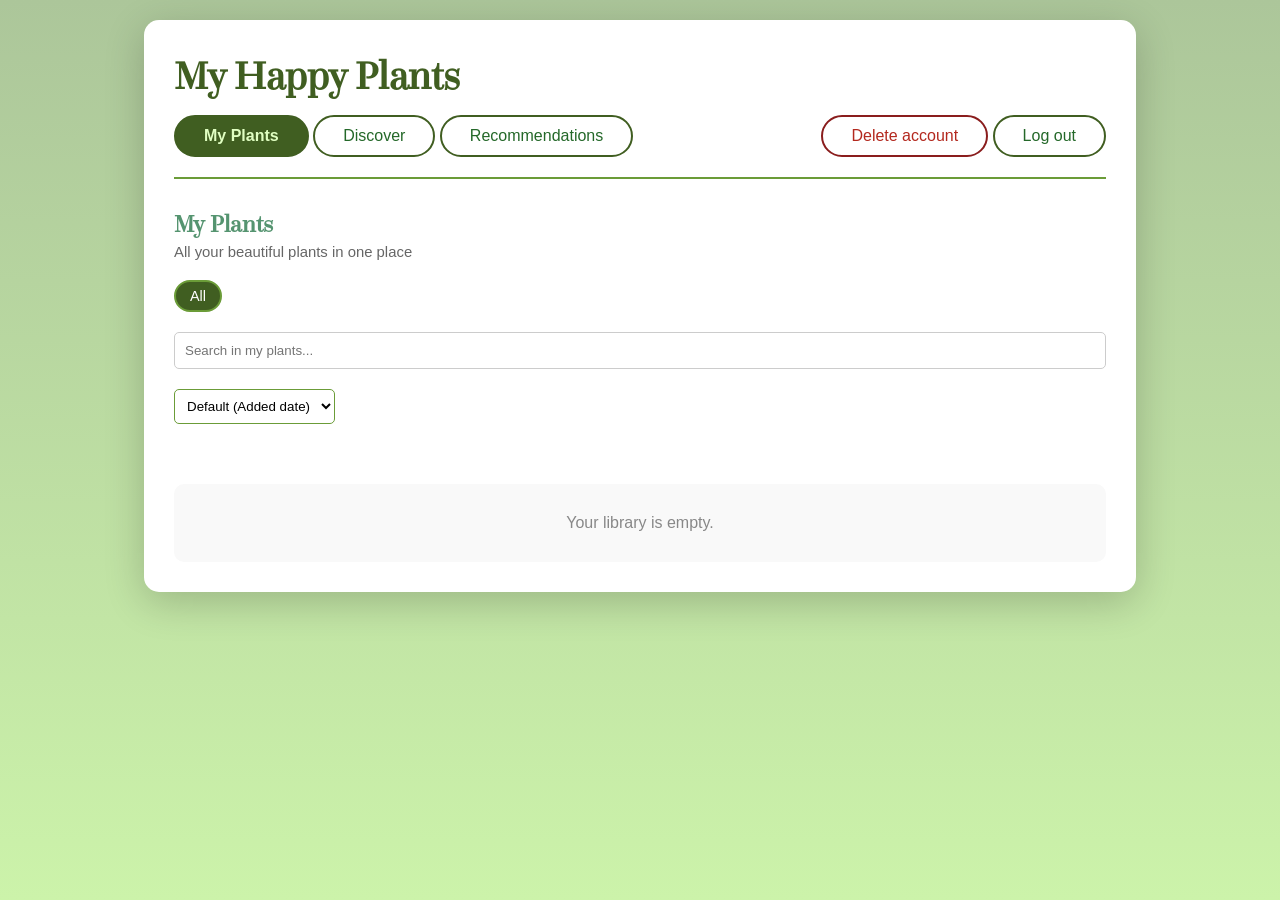
==== commit fad1d1ac: "Added delete function User can now delete account" ====
--- a/PlantApp2/backend/plantapp/src/main/resources/static/app.html
+++ b/PlantApp2/backend/plantapp/src/main/resources/static/app.html
@@ -13,27 +13,31 @@
         <header>
             <h1>My Happy Plants</h1>
             <nav>
-                <button class="nav-btn active" onclick="showSection('library')"
-                        data-tooltip="View your saved plants">
-                    My Plants
-                </button>
-                <button class="nav-btn" onclick="showSection('discover')"
-                        data-tooltip="View all available plants">
-                    Discover
-                </button>
-                <button class="nav-btn" onclick="showSection('recommended')"
-                        data-tooltip="Find new plants based on your library">
-                    Recommendations
-                </button>
+                <div>
+                    <button class="nav-btn active" onclick="showSection('library')"
+                            data-tooltip="View your saved plants">
+                        My Plants
+                    </button>
+                    <button class="nav-btn" onclick="showSection('discover')"
+                            data-tooltip="View all available plants">
+                        Discover
+                    </button>
+                    <button class="nav-btn" onclick="showSection('recommended')"
+                            data-tooltip="Find new plants based on your library">
+                        Recommendations
+                    </button>
+                </div>
 
-                <button id="delete-btn" class="nav-btn delete"
-                        data-tooltip="Delete">
-                    Delete account
-                </button>
-                <button id="logout-btn" class="nav-btn logout"
-                        data-tooltip="Log out from your account">
-                    Log out
-                </button>
+                <div>
+                    <button id="delete-btn" class="nav-btn delete"
+                            data-tooltip="Delete your account">
+                        Delete account
+                    </button>
+                    <button id="logout-btn" class="nav-btn logout"
+                            data-tooltip="Log out from your account">
+                        Log out
+                    </button>
+                </div>
 
                 
             </nav>
--- a/PlantApp2/backend/plantapp/src/main/resources/static/css/style.css
+++ b/PlantApp2/backend/plantapp/src/main/resources/static/css/style.css
@@ -51,7 +51,7 @@
 
 nav {
     display: flex;
-    justify-content: left;
+    justify-content: space-between;
     gap: 10px;
 }
 
@@ -81,12 +81,14 @@
     margin-left: auto;
 }
 
-.logout{
-    margin-left: auto;
-}
-
 .delete{
-    margin-left: auto;
+    border: 2px solid #8a1d1d;
+    background: transparent;
+    color: #b3281e;
+}
+
+.delete:hover {
+    background: #8a1d1d
 }
 
 h2 {
@@ -548,7 +550,7 @@
     padding: 15px 18px;
     border-radius: 12px;
     display: flex;
-    justify-content: space-between;
+    flex-direction: column;
     font-size: 15px;
 }
 
